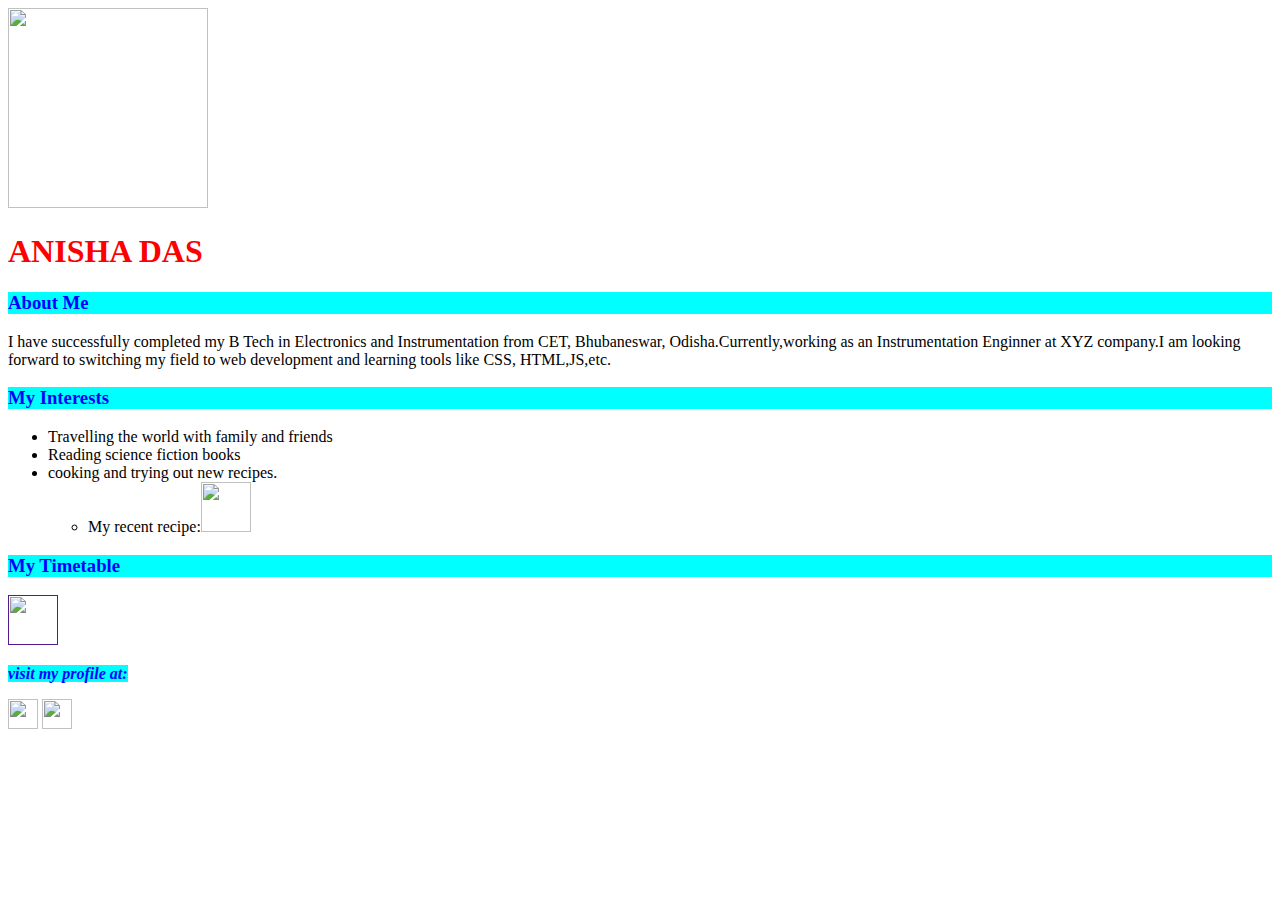
==== index.html @ 7019326a "image added" ====
<!DOCTYPE html>
<html lang="en">
<head>
    <meta charset="UTF-8">
    <meta http-equiv="X-UA-Compatible" content="IE=edge">
    <meta name="viewport" content="width=device-width, initial-scale=1.0">
    <title>My Portfolio</title>
    <style>
        h3{
            background-color: aqua;
            color: blue;
        }
        em{
            background-color: aqua;
            color: blue;
        }
        h1{
            color: red;
        }
    </style>
</head>
<body>
    <img src="https://encrypted-tbn0.gstatic.com/images?q=tbn:ANd9GcT9cJTcGnUGeMPmAYlSxMCeoBYji2nZkiB24874s7Yrz0bXlxsQ5TPu5OhOj7bM82oEgLo&usqp=CAU"
    height="200" width="200">
    <h1>ANISHA DAS</h1>
    <h3>About Me</h3>
    <p>I have successfully completed my B Tech in Electronics and 
        Instrumentation from CET, Bhubaneswar, Odisha.Currently,working as an 
        Instrumentation Enginner at XYZ company.I am looking forward to switching 
        my field to web development and learning tools like CSS, HTML,JS,etc.
    </p>
    <h3>My Interests</h3>
    <ul type="disc">
        <li>Travelling the world with family and friends</li>
        <li>Reading science fiction books</li>
        <li>cooking and trying out new recipes.
            <ul>
                <li>My recent recipe:<a href="https://github.dev/anishadas/web-dev/blob/main/index.html" title="My recipe: check out" target="_blank"><img src="https://cdn-icons.flaticon.com/png/512/2515/premium/2515183.png?token=exp=1656956233~hmac=71f404b102cf1d6b1da57f99e38b55ee" height="50" width="50"></a></li>
            </ul>
        </li>
    </ul>
    <h3>My Timetable</h3>
    <a href="" title="check my daily schedule"><img src="https://media.istockphoto.com/photos/grilled-chicken-meat-and-fresh-vegetable-salad-of-tomato-avocado-and-picture-id1295633127?k=20&m=1295633127&s=612x612&w=0&h=GABMJI8aUddYYDR9C-Ddio05g2B0Sj_WfVcgR6Men20=" height="50" width="50"></a>
    <p><strong><em>visit my profile at:</em></strong></p>
    <a href="https://in.linkedin.com/"><img src="https://www.savvybusinessgals.com/wp-content/uploads/2016/09/linkedin-logo-dublin.png" height="30" width="30"></a>
    <a href="https://www.facebook.com/"><img src="https://i0.wp.com/books2africa.org/wp-content/uploads/2020/07/Facebook-logo.png?ssl=1" height="30" width="30"></a>
</body>
</html>
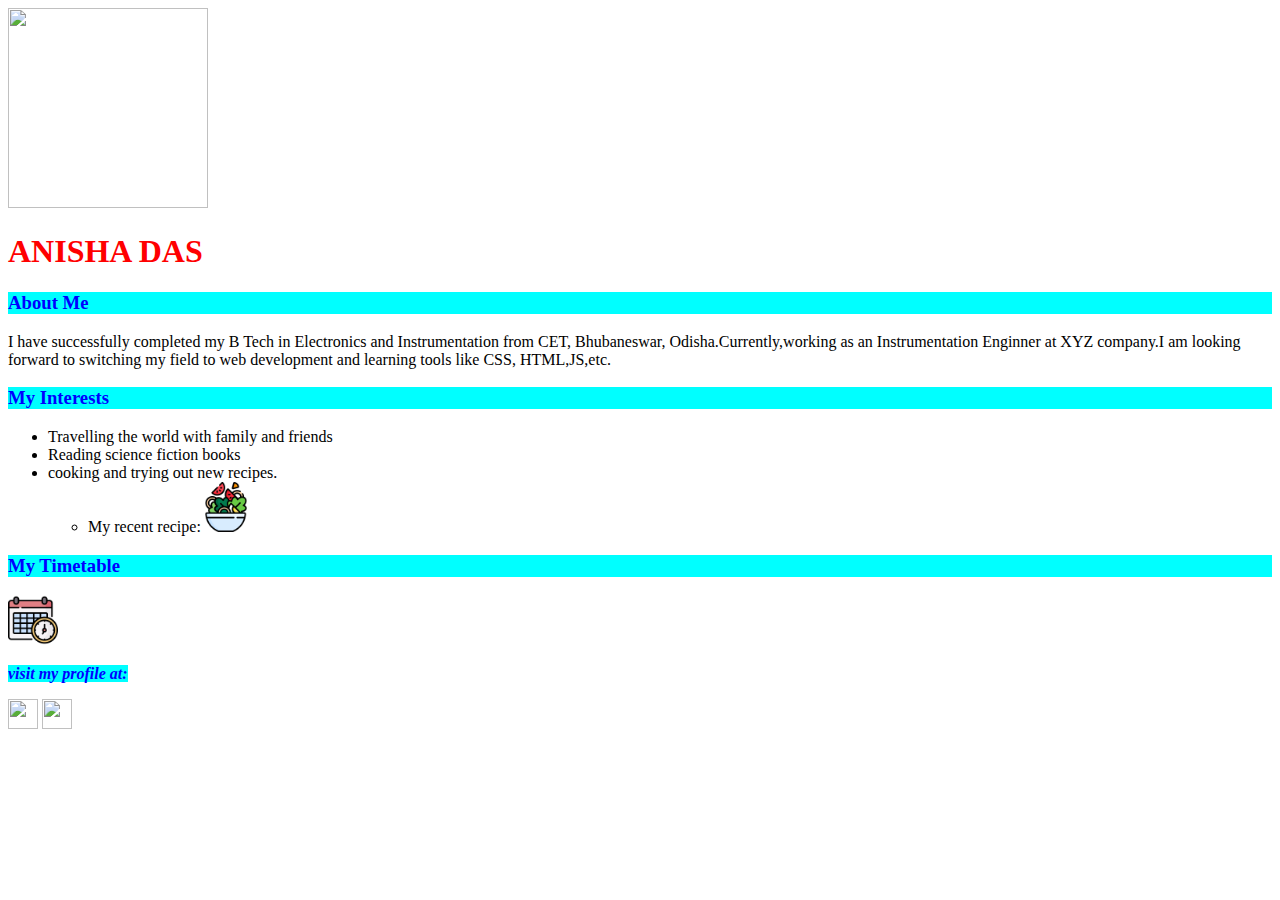
==== commit 5ddfa67e: "Update index.html" ====
--- a/index.html
+++ b/index.html
@@ -35,14 +35,14 @@
         <li>Reading science fiction books</li>
         <li>cooking and trying out new recipes.
             <ul>
-                <li>My recent recipe:<a href="https://github.dev/anishadas/web-dev/blob/main/index.html" title="My recipe: check out" target="_blank"><img src="https://cdn-icons.flaticon.com/png/512/2515/premium/2515183.png?token=exp=1656956233~hmac=71f404b102cf1d6b1da57f99e38b55ee" height="50" width="50"></a></li>
+                <li>My recent recipe:<a href="https://github.com/anishadas/web-dev/blob/main/Recipe.html" title="My recipe: check out" target="_blank"><img src="recipe.png" height="50" width="50"></a></li>
             </ul>
         </li>
     </ul>
     <h3>My Timetable</h3>
-    <a href="" title="check my daily schedule"><img src="https://media.istockphoto.com/photos/grilled-chicken-meat-and-fresh-vegetable-salad-of-tomato-avocado-and-picture-id1295633127?k=20&m=1295633127&s=612x612&w=0&h=GABMJI8aUddYYDR9C-Ddio05g2B0Sj_WfVcgR6Men20=" height="50" width="50"></a>
+    <a href="" title="check my daily schedule"><img src="time.png" height="50" width="50"></a>
     <p><strong><em>visit my profile at:</em></strong></p>
     <a href="https://in.linkedin.com/"><img src="https://www.savvybusinessgals.com/wp-content/uploads/2016/09/linkedin-logo-dublin.png" height="30" width="30"></a>
     <a href="https://www.facebook.com/"><img src="https://i0.wp.com/books2africa.org/wp-content/uploads/2020/07/Facebook-logo.png?ssl=1" height="30" width="30"></a>
 </body>
-</html>+</html>
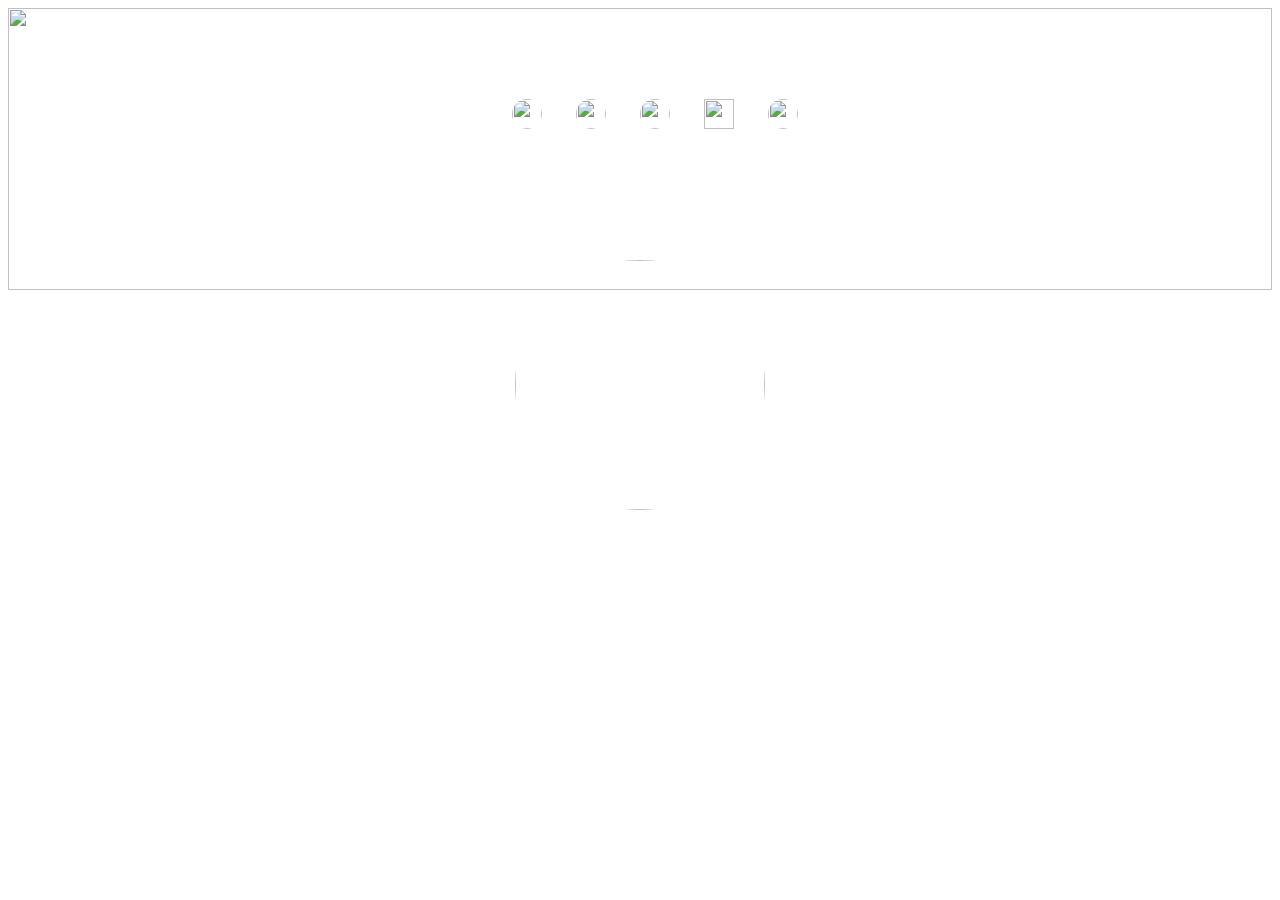
==== commit 2795f225: "Add files via upload" ====
--- a/index.html
+++ b/index.html
@@ -1,48 +1,109 @@
 <!DOCTYPE html>
 <html lang="en">
+
 <head>
     <meta charset="UTF-8">
     <meta http-equiv="X-UA-Compatible" content="IE=edge">
     <meta name="viewport" content="width=device-width, initial-scale=1.0">
+    <link rel="stylesheet" type="text/css" href="index.css">
     <title>My Portfolio</title>
-    <style>
-        h3{
-            background-color: aqua;
-            color: blue;
-        }
-        em{
-            background-color: aqua;
-            color: blue;
-        }
-        h1{
-            color: red;
-        }
-    </style>
 </head>
+
 <body>
-    <img src="https://encrypted-tbn0.gstatic.com/images?q=tbn:ANd9GcT9cJTcGnUGeMPmAYlSxMCeoBYji2nZkiB24874s7Yrz0bXlxsQ5TPu5OhOj7bM82oEgLo&usqp=CAU"
-    height="200" width="200">
-    <h1>ANISHA DAS</h1>
-    <h3>About Me</h3>
-    <p>I have successfully completed my B Tech in Electronics and 
-        Instrumentation from CET, Bhubaneswar, Odisha.Currently,working as an 
-        Instrumentation Enginner at XYZ company.I am looking forward to switching 
-        my field to web development and learning tools like CSS, HTML,JS,etc.
-    </p>
-    <h3>My Interests</h3>
-    <ul type="disc">
-        <li>Travelling the world with family and friends</li>
-        <li>Reading science fiction books</li>
-        <li>cooking and trying out new recipes.
-            <ul>
-                <li>My recent recipe:<a href="https://github.com/anishadas/web-dev/blob/main/Recipe.html" title="My recipe: check out" target="_blank"><img src="recipe.png" height="50" width="50"></a></li>
-            </ul>
-        </li>
-    </ul>
-    <h3>My Timetable</h3>
-    <a href="" title="check my daily schedule"><img src="time.png" height="50" width="50"></a>
-    <p><strong><em>visit my profile at:</em></strong></p>
-    <a href="https://in.linkedin.com/"><img src="https://www.savvybusinessgals.com/wp-content/uploads/2016/09/linkedin-logo-dublin.png" height="30" width="30"></a>
-    <a href="https://www.facebook.com/"><img src="https://i0.wp.com/books2africa.org/wp-content/uploads/2020/07/Facebook-logo.png?ssl=1" height="30" width="30"></a>
+    <div class="container">
+        <div class="header">
+            <img class="img-bg"
+                src="https://ik.imagekit.io/houseofcoders/wp-content/uploads/2017/10/portfolio-background.png">
+            <div class="head-container">
+                <nav>
+                    <ul>
+                        <li>
+                            <a href="#home" target="_blank">
+                                About
+                            </a>
+                        </li>
+                        <li>
+                            <a href="Ed" target="_blank">
+                                Education
+                            </a>
+                        </li>
+                        <li>
+                            <a href="#quotes" target="_blank">
+                                Experience
+                            </a>
+                        </li>
+                        <li>
+                            <a href="#forums" target="_blank">
+                                Skills
+                            </a>
+                        </li>
+                        <li>
+                            <a href="#advertise" target="_blank">
+                                Projects
+                            </a>
+                        </li>
+                        <li>
+                            <a href="#submit" target="_blank">
+                                Interests
+                            </a>
+                        </li>
+                        <li>
+                            <a href="#login" target="_blank">
+                                Certifications
+                            </a>
+                        </li>
+                    </ul>
+                </nav>
+                <div class="social">
+                    <ul>
+                        <li>
+                            <a href="https://www.linkedin.com/login" target="_blank">
+                                <img src="https://cdn4.iconfinder.com/data/icons/social-media-icons-the-circle-set/48/linkedin_circle-512.png"
+                                    height="30px" width="30px" style="border-radius:50% ;">
+                            </a>
+                        </li>
+                        <li>
+                            <a href="https://www.instagram.com/accounts/login/" target="_blank">
+                                <img src="https://encrypted-tbn0.gstatic.com/images?q=tbn:ANd9GcTOy-NFI_-ukusPzFIIWhSCiCvTtF8KdZ9W_RBhkj_H-dJ-p-fI8ezrvoRTFXJnTUXaWbY&usqp=CAU"
+                                    height="30px" width="30px" style="border-radius:50%;">
+                            </a>
+                        </li>
+                        <li>
+                            <a href="https://in.pinterest.com/login/" target="_blank">
+                                <img src="https://encrypted-tbn0.gstatic.com/images?q=tbn:ANd9GcTc1NvhwKyHlwY3sYU7ib3aIiDYk3SWSgkg1MwW4rNuN0I8rJco9wH8gkb1A-r6u2ZpBe4&usqp=CAU"
+                                    height="30px" width="30px" style="border-radius:50%;">
+                            </a>
+                        </li>
+                        <li>
+                            <a href="https://www.facebook.com/login/" target="_blank">
+                                <img src="https://www.kindpng.com/picc/m/22-223188_facebook-icon-red-png-png-download-green-facebook.png"
+                                    height="30px" width="30px">
+                            </a>
+                        </li>
+                        <li>
+                            <a href="https://www.quora.com/" target="_blank">
+                                <img src="https://encrypted-tbn0.gstatic.com/images?q=tbn:ANd9GcTd1ODBbrohlCpqS6_ZOifIEq-YODbng38yosgiEShA3vxEO-7c5koC6Q2suSTGnzls-uw&usqp=CAU"
+                                    height="30px" width="30px" style="border-radius:50% ;">
+                            </a>
+                        </li>
+                    </ul>
+                </div>
+                <div class="img-name">
+                    <h1 style="text-align:center ;">ANISHA DAS</h1>
+                    <img src="https://encrypted-tbn0.gstatic.com/images?q=tbn:ANd9GcT9cJTcGnUGeMPmAYlSxMCeoBYji2nZkiB24874s7Yrz0bXlxsQ5TPu5OhOj7bM82oEgLo&usqp=CAU"
+                        height="250" width="250" style="border-radius:50% ;">
+                </div>
+            </div>
+        </div>
+        <div class="body">
+            <section id="About"></section>
+            <section id="Education"></section>
+            <section id="Experience"></section>
+            <section id="Skills"></section>
+            <section id="Projects"></section>
+            <section id="interests"></section>
+        </div>
+    </div>
 </body>
-</html>
+
+</html>--- a/index.css
+++ b/index.css
@@ -0,0 +1,46 @@
+.container{
+    display: flex;
+    flex-direction: column;
+    position: relative;
+}
+.header{
+    position: relative;
+    height:70%;
+    width: 100%;
+}
+.header .img-bg{
+    position: absolute;
+    left: 0px;
+    top: 0px;
+    width: 100%;
+    height: 70%;
+}
+.header .head-container{
+    position: relative;
+    display: flex;
+    flex-direction: column;
+    align-items: center;
+    justify-content: center;
+}
+.head-container ul li{
+    display: inline-block;
+    list-style-type: none;
+    margin-right: 10px;
+}
+.head-container  ul li a{
+    text-decoration: none;
+    color: white;
+    font-family: 'Gill Sans', 'Gill Sans MT', Calibri, 'Trebuchet MS', sans-serif;
+    font-size: 20px;
+    padding: 10px;
+}
+.head-container .img-name{
+    position: relative;
+    top:-70px;
+    margin-top: 100px;
+    color: white;
+    font-family:Georgia, 'Times New Roman', Times, serif;
+}
+.head-container .social{
+    margin-top: 20px;
+}
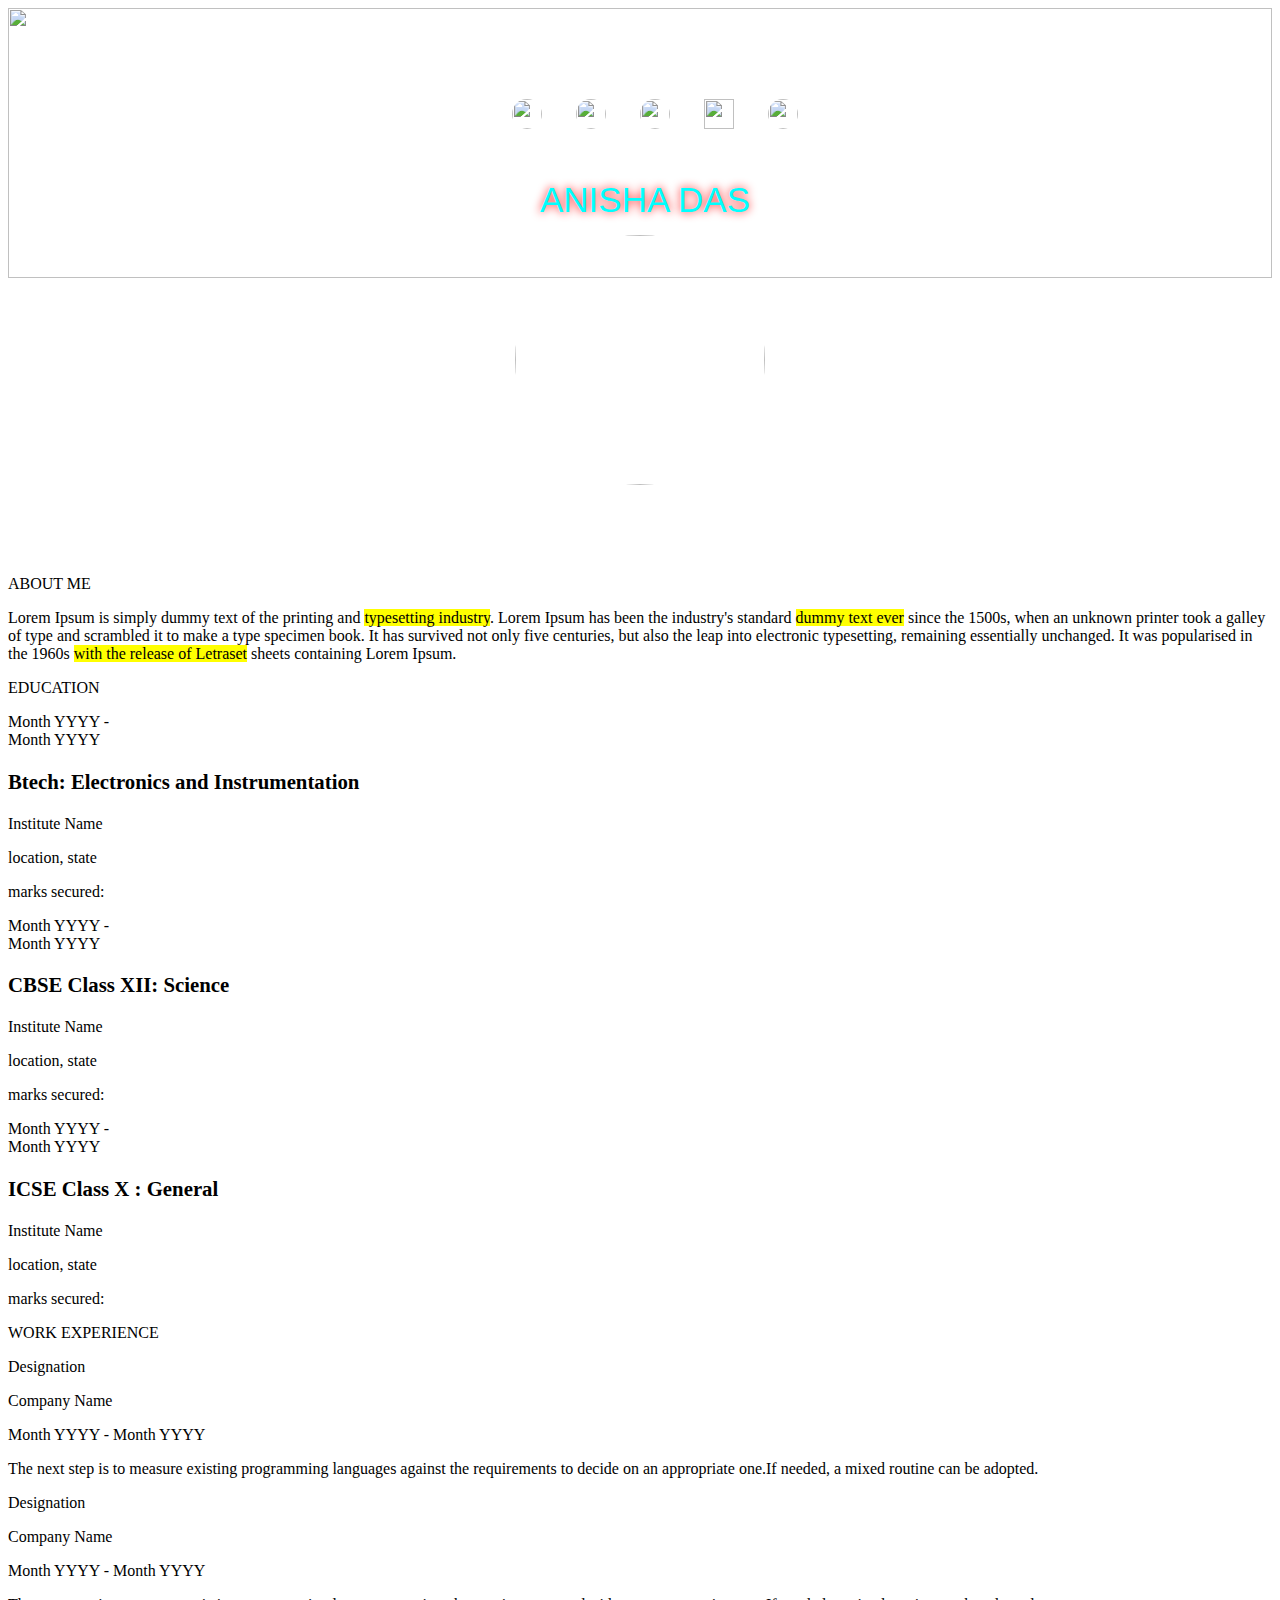
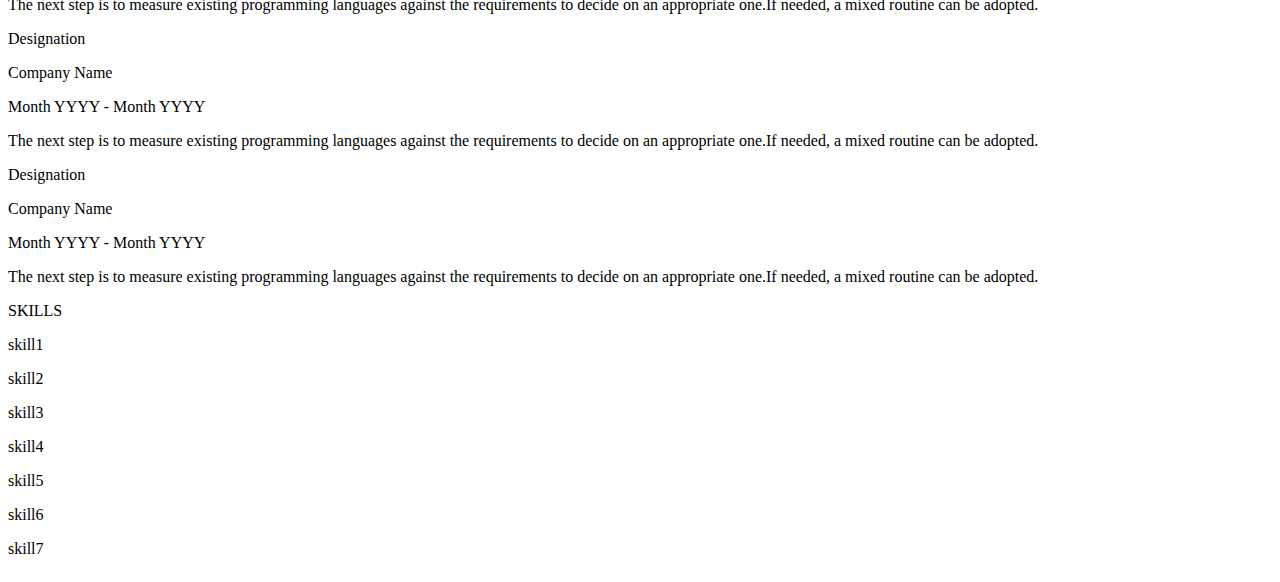
==== commit c5d8c81c: "updated with class and id" ====
--- a/index.html
+++ b/index.html
@@ -5,6 +5,7 @@
     <meta charset="UTF-8">
     <meta http-equiv="X-UA-Compatible" content="IE=edge">
     <meta name="viewport" content="width=device-width, initial-scale=1.0">
+    <script src="https://kit.fontawesome.com/b54660d606.js" crossorigin="anonymous"></script>
     <link rel="stylesheet" type="text/css" href="index.css">
     <title>My Portfolio</title>
 </head>
@@ -89,21 +90,149 @@
                     </ul>
                 </div>
                 <div class="img-name">
-                    <h1 style="text-align:center ;">ANISHA DAS</h1>
+                    <p style="text-align:center;font-size: 35px;font-family: 'Gill Sans', 'Gill Sans MT', Calibri, 'Trebuchet MS', sans-serif;
+                    color: aqua;
+                    text-transform: uppercase;
+                    text-shadow: 0px 0px 10px red;margin:0px 0px 15px 10px;">ANISHA DAS</p>
                     <img src="https://encrypted-tbn0.gstatic.com/images?q=tbn:ANd9GcT9cJTcGnUGeMPmAYlSxMCeoBYji2nZkiB24874s7Yrz0bXlxsQ5TPu5OhOj7bM82oEgLo&usqp=CAU"
                         height="250" width="250" style="border-radius:50% ;">
                 </div>
             </div>
         </div>
         <div class="body">
-            <section id="About"></section>
-            <section id="Education"></section>
-            <section id="Experience"></section>
-            <section id="Skills"></section>
+            <section id="About">
+                <p class="heading">ABOUT ME</p>
+                <p>
+                    Lorem Ipsum is simply dummy text of the printing and <mark>typesetting
+                        industry</mark>. Lorem Ipsum has been the industry's standard <mark>dummy
+                        text ever</mark> since the 1500s, when an unknown printer took a galley
+                    of type and scrambled it to make a type specimen book. It has survived
+                    not only five centuries, but also the leap into electronic typesetting,
+                    remaining essentially unchanged. It was popularised in the 1960s <mark>with
+                        the release of Letraset</mark> sheets containing Lorem Ipsum.
+                </p>
+            </section>
+            <section id="Education">
+                <p class="heading">EDUCATION</p>
+                <div class="content">
+                    <div class="year" style="width:140px ;">
+                        <p>Month YYYY - Month YYYY</p>
+                    </div>
+                    <div class="details">
+                        <p style="font-weight:700;font-size:1.3em;">Btech: Electronics and Instrumentation</p>
+                        <p>Institute Name</p>
+                        <p>location, state</p>
+                        <p>marks secured:</p>
+                    </div>
+                </div>
+                <div class="line"></div>
+                <div class="content">
+                    <div class="year" style="width:140px ;">
+                        <p>Month YYYY - Month YYYY</p>
+                    </div>
+                    <div class="details">
+                        <p style="font-weight:700;font-size:1.3em;">CBSE Class XII: Science</p>
+                        <p>Institute Name</p>
+                        <p>location, state</p>
+                        <p>marks secured:</p>
+                    </div>
+                </div>
+                <div class="line"></div>
+                <div class="content">
+                    <div class="year" style="width:140px ;">
+                        <p>Month YYYY - Month YYYY</p>
+                    </div>
+                    <div class="details">
+                        <p style="font-weight:700;font-size:1.3em;">ICSE Class X : General</p>
+                        <p>Institute Name</p>
+                        <p>location, state</p>
+                        <p>marks secured:</p>
+                    </div>
+                </div>
+            </section>
+            <section id="Experience">
+                <p class="heading">WORK EXPERIENCE</p>
+                <div class="timeline">
+                    <div class="timeline-box">
+                        <p>Designation</p>
+                        <p>Company Name</p>
+                        <p>Month YYYY - Month YYYY</p>
+                        <p>The next step is to measure existing programming languages against the requirements to decide
+                            on an appropriate one.If needed, a mixed routine can be adopted.
+                        </p>
+                        <i class="fa-solid fa-briefcase"></i>
+                    </div>
+                    <div class="timeline-box">
+                        <p>Designation</p>
+                        <p>Company Name</p>
+                        <p>Month YYYY - Month YYYY</p>
+                        <p>The next step is to measure existing programming languages against the requirements to decide
+                            on an appropriate one.If needed, a mixed routine can be adopted.
+                        </p>
+                        <i class="fa-solid fa-briefcase"></i>
+                    </div>
+                    <div class="timeline-box">
+                        <p>Designation</p>
+                        <p>Company Name</p>
+                        <p>Month YYYY - Month YYYY</p>
+                        <p>The next step is to measure existing programming languages against the requirements to decide
+                            on an appropriate one.If needed, a mixed routine can be adopted.
+                        </p>
+                        <i class="fa-solid fa-briefcase"></i>
+                    </div>
+                    <div class="timeline-box">
+                        <p>Designation</p>
+                        <p>Company Name</p>
+                        <p>Month YYYY - Month YYYY</p>
+                        <p>The next step is to measure existing programming languages against the requirements to decide
+                            on an appropriate one.If needed, a mixed routine can be adopted.
+                        </p>
+                        <i class="fa-solid fa-briefcase"></i>
+                    </div>
+                    <div class="timeline-divider">
+                        <div class="timeline-icon">
+                            <i class="fa-solid fa-plane"></i>
+                        </div>
+                    </div>
+                </div>
+            </section>
+            <section id="Skills">
+                <p class="heading">SKILLS</p>
+                <div class="all-skills">
+                    <div class="skills-display">
+                        <div class="level" style="width:75px;background-color: greenyellow;"></div>
+                        <p class="skill-name">skill1</p>
+                    </div>
+                    <div class="skills-display">
+                        <div class="level" style="width:130px;background-color:blueviolet;"></div>
+                        <p class="skill-name">skill2</p>
+                    </div>
+                    <div class="skills-display">
+                        <div class="level" style="width:95px;background-color: purple;"></div>
+                        <p class="skill-name">skill3</p>
+                    </div>
+                    <div class="skills-display">
+                        <div class="level" style="width:120px;background-color:darkred;"></div>
+                        <p class="skill-name">skill4</p>
+                    </div>
+                    <div class="skills-display">
+                        <div class="level" style="width:110px;background-color: blue;"></div>
+                        <p class="skill-name">skill5</p>
+                    </div>
+                    <div class="skills-display">
+                        <div class="level" style="width:140px;background-color: aqua;"></div>
+                        <p class="skill-name">skill6</p>
+                    </div>
+                    <div class="skills-display">
+                        <div class="level" style="width:60px;background-color:yellow;"></div>
+                        <p class="skill-name">skill7</p>
+                    </div>
+                </div>
+            </section>
             <section id="Projects"></section>
             <section id="interests"></section>
         </div>
     </div>
 </body>
 
-</html>+</html>
